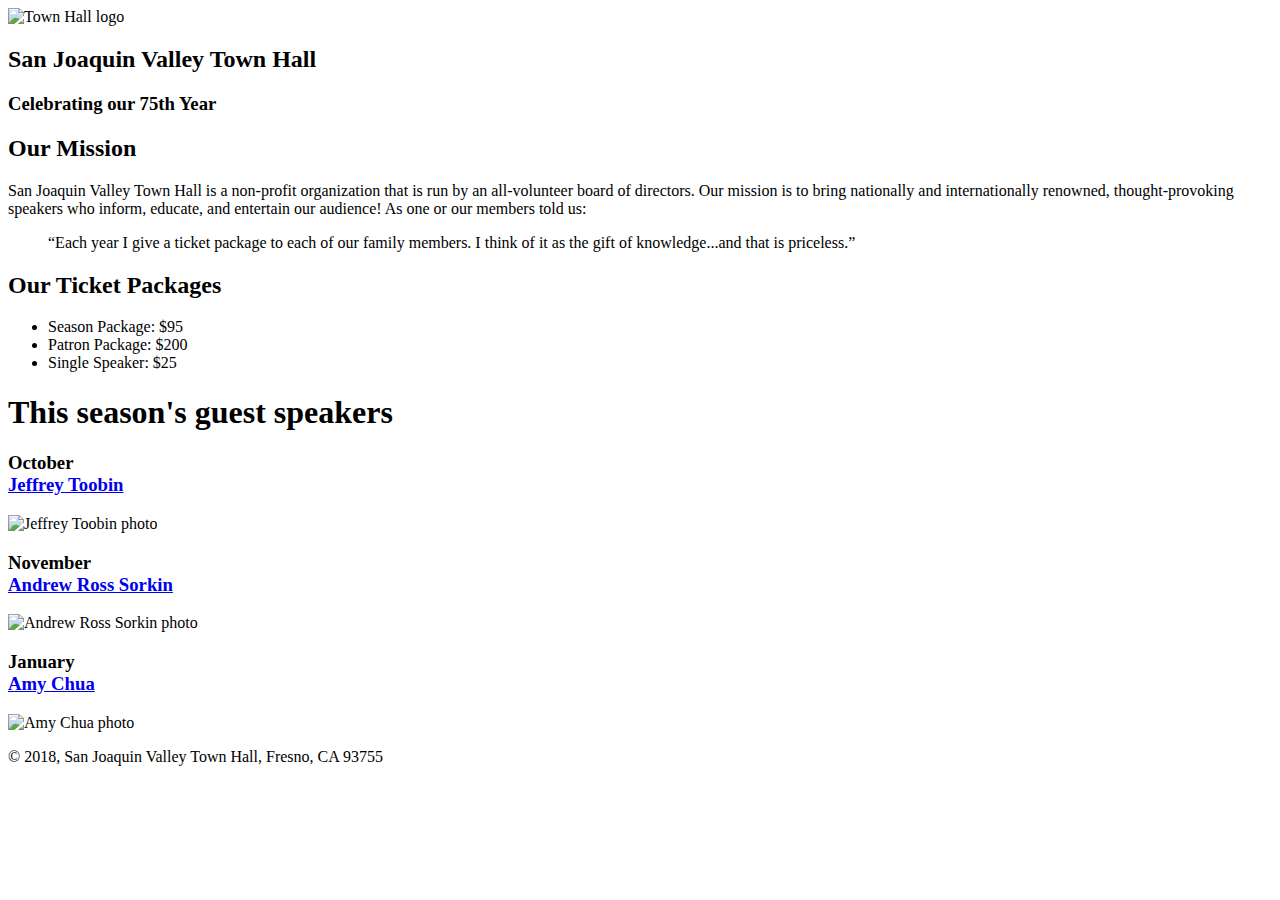
==== index.html @ e1d0a091 "second commit" ====
<!DOCTYPE html>
<html lang="en">

<head>
	<meta charset="utf-8">
	<title>San Joaquin Valley Town Hall</title>
	<link rel="shortcut icon" href="images/favicon.ico">
</head>

<body>
	<header>
		<img src="images/town_hall_logo.gif" alt="Town Hall logo" height="80" width="80"/>
		<h2>San Joaquin Valley Town Hall</h2>
		<h3>Celebrating our 75th Year</h3>
	</header>
	<main>
		<h2>Our Mission</h2>
		<p>San Joaquin Valley Town Hall is a non-profit organization that is run by an all-volunteer board of directors. Our mission is to bring nationally and internationally renowned, thought-provoking speakers who inform, educate, and entertain our audience! As one or our members told us:</p>
		<blockquote>&ldquo;Each year I give a ticket package to each of our family members. I think of it as the gift of knowledge...and that is priceless.&rdquo;</blockquote>
		<h2>Our Ticket Packages</h2>
		<ul>
			<li>Season Package: $95</li>
			<li>Patron Package: $200</li>
			<li>Single Speaker: $25</li>
		</ul>
		<h1>This season's guest speakers</h1>
		<h3>October<br><a href="speakers/toobin.html">Jeffrey Toobin</a></h3>
		<img src="images/toobin75.jpg" alt="Jeffrey Toobin photo">
		<h3>November<br><a href="speakers/sorkin.html">Andrew Ross Sorkin</a></h3>
		<img src="images/sorkin75.jpg" alt="Andrew Ross Sorkin photo">
		<h3>January<br><a href="speakers/chua.html">Amy Chua</a></h3>
		<img src="images/chua75.jpg" alt="Amy Chua photo">
	</main>
	<footer>
		<p>&copy; 2018, San Joaquin Valley Town Hall, Fresno, CA 93755</p>
	</footer>
</body>
</html>
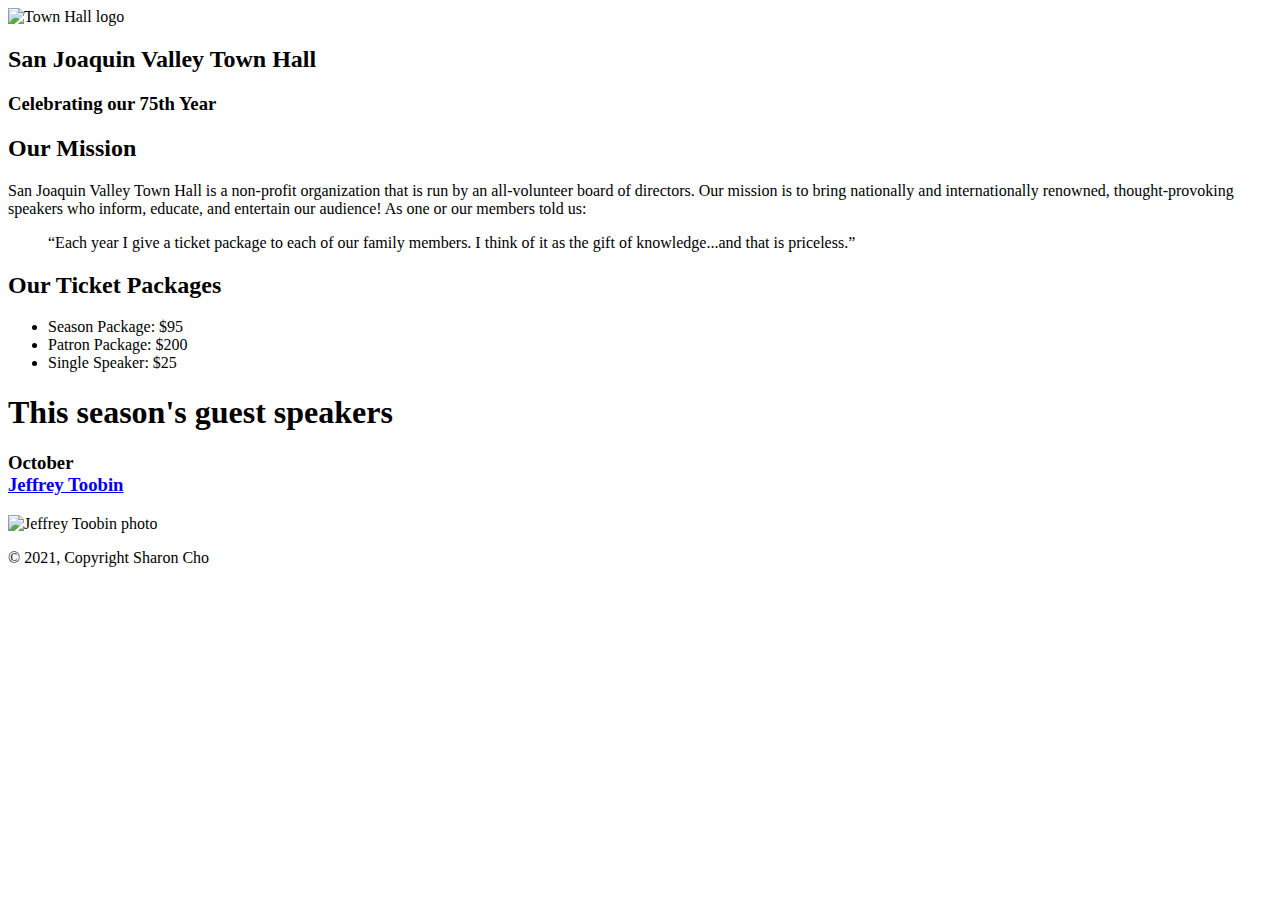
==== commit 1929820d: "fifth" ====
--- a/index.html
+++ b/index.html
@@ -25,14 +25,14 @@
 		</ul>
 		<h1>This season's guest speakers</h1>
 		<h3>October<br><a href="speakers/toobin.html">Jeffrey Toobin</a></h3>
-		<img src="images/toobin75.jpg" alt="Jeffrey Toobin photo">
-		<h3>November<br><a href="speakers/sorkin.html">Andrew Ross Sorkin</a></h3>
+		<img src="images/toobin75.jpg" alt="Jeffrey Toobin photo" height="75" width="75"/>
+		<!--	<h3>November<br><a href="speakers/sorkin.html">Andrew Ross Sorkin</a></h3>
 		<img src="images/sorkin75.jpg" alt="Andrew Ross Sorkin photo">
 		<h3>January<br><a href="speakers/chua.html">Amy Chua</a></h3>
-		<img src="images/chua75.jpg" alt="Amy Chua photo">
+		<img src="images/chua75.jpg" alt="Amy Chua photo">-->
 	</main>
 	<footer>
-		<p>&copy; 2018, San Joaquin Valley Town Hall, Fresno, CA 93755</p>
+		<p>&copy; 2021, Copyright Sharon Cho</p>
 	</footer>
 </body>
 </html>
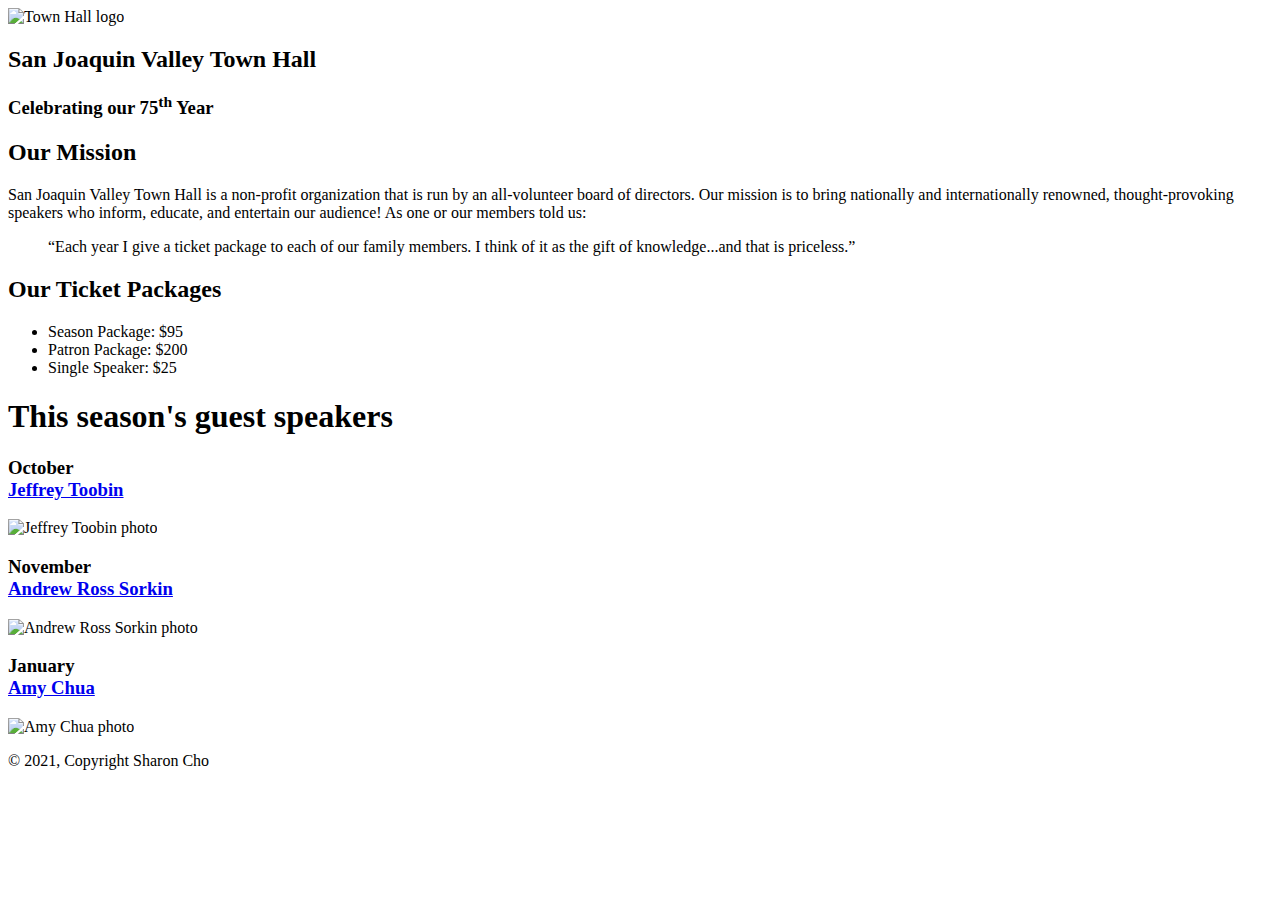
==== commit e1421426: "initial" ====
--- a/index.html
+++ b/index.html
@@ -5,13 +5,15 @@
 	<meta charset="utf-8">
 	<title>San Joaquin Valley Town Hall</title>
 	<link rel="shortcut icon" href="images/favicon.ico">
+	<link rel="stylesheet" href="styles/normalize.css">
+	<link rel="stylesheet" href="styles/main.css">
 </head>
 
 <body>
 	<header>
 		<img src="images/town_hall_logo.gif" alt="Town Hall logo" height="80" width="80"/>
 		<h2>San Joaquin Valley Town Hall</h2>
-		<h3>Celebrating our 75th Year</h3>
+		<h3>Celebrating our <span class="shadow">75<sup>th</sup></span> Year</h3>
 	</header>
 	<main>
 		<h2>Our Mission</h2>
@@ -25,11 +27,11 @@
 		</ul>
 		<h1>This season's guest speakers</h1>
 		<h3>October<br><a href="speakers/toobin.html">Jeffrey Toobin</a></h3>
-		<img src="images/toobin75.jpg" alt="Jeffrey Toobin photo" height="75" width="75"/>
-		<!--	<h3>November<br><a href="speakers/sorkin.html">Andrew Ross Sorkin</a></h3>
+		<img src="images/toobin75.jpg" alt="Jeffrey Toobin photo" height="75"/>
+		<h3>November<br><a href="speakers/sorkin.html">Andrew Ross Sorkin</a></h3>
 		<img src="images/sorkin75.jpg" alt="Andrew Ross Sorkin photo">
 		<h3>January<br><a href="speakers/chua.html">Amy Chua</a></h3>
-		<img src="images/chua75.jpg" alt="Amy Chua photo">-->
+		<img src="images/chua75.jpg" alt="Amy Chua photo">
 	</main>
 	<footer>
 		<p>&copy; 2021, Copyright Sharon Cho</p>
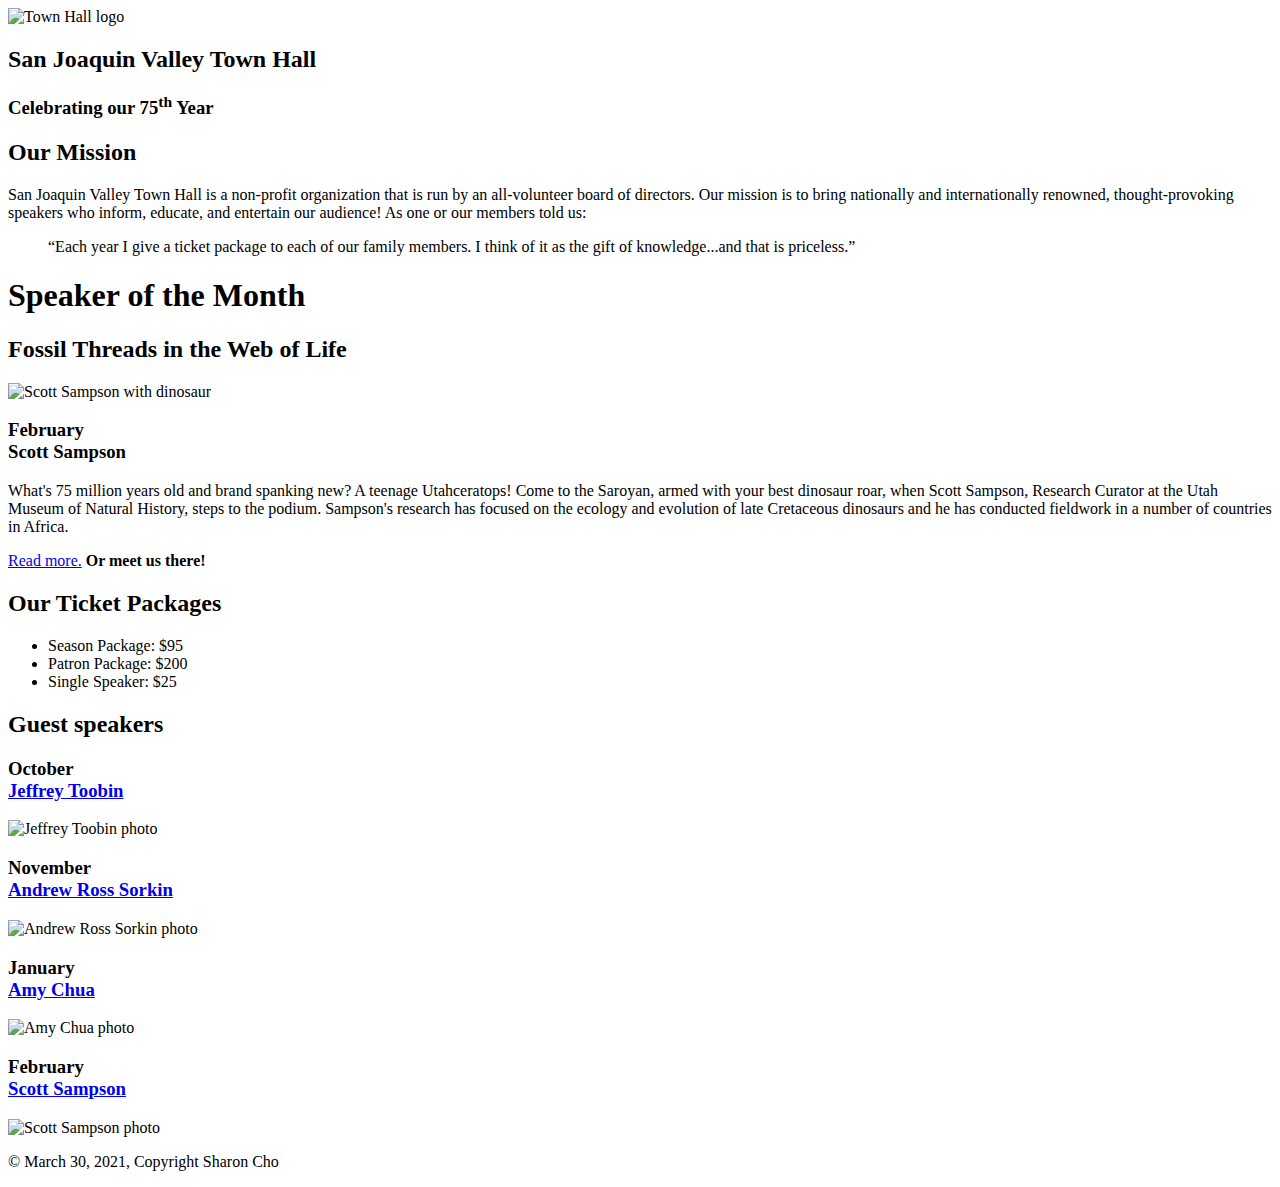
==== commit 3b63e4f9: "commit" ====
--- a/index.html
+++ b/index.html
@@ -16,25 +16,45 @@
 		<h3>Celebrating our <span class="shadow">75<sup>th</sup></span> Year</h3>
 	</header>
 	<main>
-		<h2>Our Mission</h2>
-		<p>San Joaquin Valley Town Hall is a non-profit organization that is run by an all-volunteer board of directors. Our mission is to bring nationally and internationally renowned, thought-provoking speakers who inform, educate, and entertain our audience! As one or our members told us:</p>
-		<blockquote>&ldquo;Each year I give a ticket package to each of our family members. I think of it as the gift of knowledge...and that is priceless.&rdquo;</blockquote>
-		<h2>Our Ticket Packages</h2>
-		<ul>
-			<li>Season Package: $95</li>
-			<li>Patron Package: $200</li>
-			<li>Single Speaker: $25</li>
-		</ul>
-		<h1>This season's guest speakers</h1>
-		<h3>October<br><a href="speakers/toobin.html">Jeffrey Toobin</a></h3>
-		<img src="images/toobin75.jpg" alt="Jeffrey Toobin photo" height="75"/>
-		<h3>November<br><a href="speakers/sorkin.html">Andrew Ross Sorkin</a></h3>
-		<img src="images/sorkin75.jpg" alt="Andrew Ross Sorkin photo">
-		<h3>January<br><a href="speakers/chua.html">Amy Chua</a></h3>
-		<img src="images/chua75.jpg" alt="Amy Chua photo">
+		<section>
+			<h2>Our Mission</h2>
+			<p>San Joaquin Valley Town Hall is a non-profit organization that is run by an all-volunteer board of directors. Our mission is to bring nationally and internationally renowned, thought-provoking speakers who inform, educate, and entertain our audience! As one or our members told us:</p>
+			<blockquote>&ldquo;Each year I give a ticket package to each of our family members. I think of it as the gift of knowledge...and that is priceless.&rdquo;</blockquote>
+
+			<h1>Speaker of the Month</h1>
+		<article>
+			<h2>Fossil Threads in the Web of Life</h2>
+			<img src="images/sampson_dinosaur.jpg" alt="Scott Sampson with dinosaur">
+			<h3>February<br>
+				Scott Sampson</h3>
+
+			<p>What's 75 million years old and brand spanking new? A teenage Utahceratops! Come to the Saroyan, armed with your best dinosaur roar, when Scott Sampson, Research Curator at the Utah Museum of Natural History, steps to the podium. Sampson's research has focused on the ecology and evolution of late Cretaceous dinosaurs and he has conducted fieldwork in a number of countries in Africa.</p>
+
+			<p><a href="speakers/sampson.html">Read more.</a>&nbsp;<b>Or meet us there!</b></p>
+		</article>
+
+			<h2>Our Ticket Packages</h2>
+			<ul>
+				<li>Season Package: $95</li>
+				<li>Patron Package: $200</li>
+				<li>Single Speaker: $25</li>
+			</ul>
+		</section>
+
+		<aside>
+			<h2>Guest speakers</h2>
+			<h3>October<br><a href="speakers/toobin.html">Jeffrey Toobin</a></h3>
+			<img src="images/toobin75.jpg" alt="Jeffrey Toobin photo" height="75"/>
+			<h3>November<br><a href="speakers/sorkin.html">Andrew Ross Sorkin</a></h3>
+			<img src="images/sorkin75.jpg" alt="Andrew Ross Sorkin photo">
+			<h3>January<br><a href="speakers/chua.html">Amy Chua</a></h3>
+			<img src="images/chua75.jpg" alt="Amy Chua photo">
+			<h3>February<br><a href="speakers/sampson.html">Scott Sampson</a></h3>
+			<img src="images/sampson75.jpg" alt="Scott Sampson photo">
+		</aside>
 	</main>
 	<footer>
-		<p>&copy; 2021, Copyright Sharon Cho</p>
+		<p>&copy; March 30, 2021, Copyright Sharon Cho</p>
 	</footer>
 </body>
 </html>
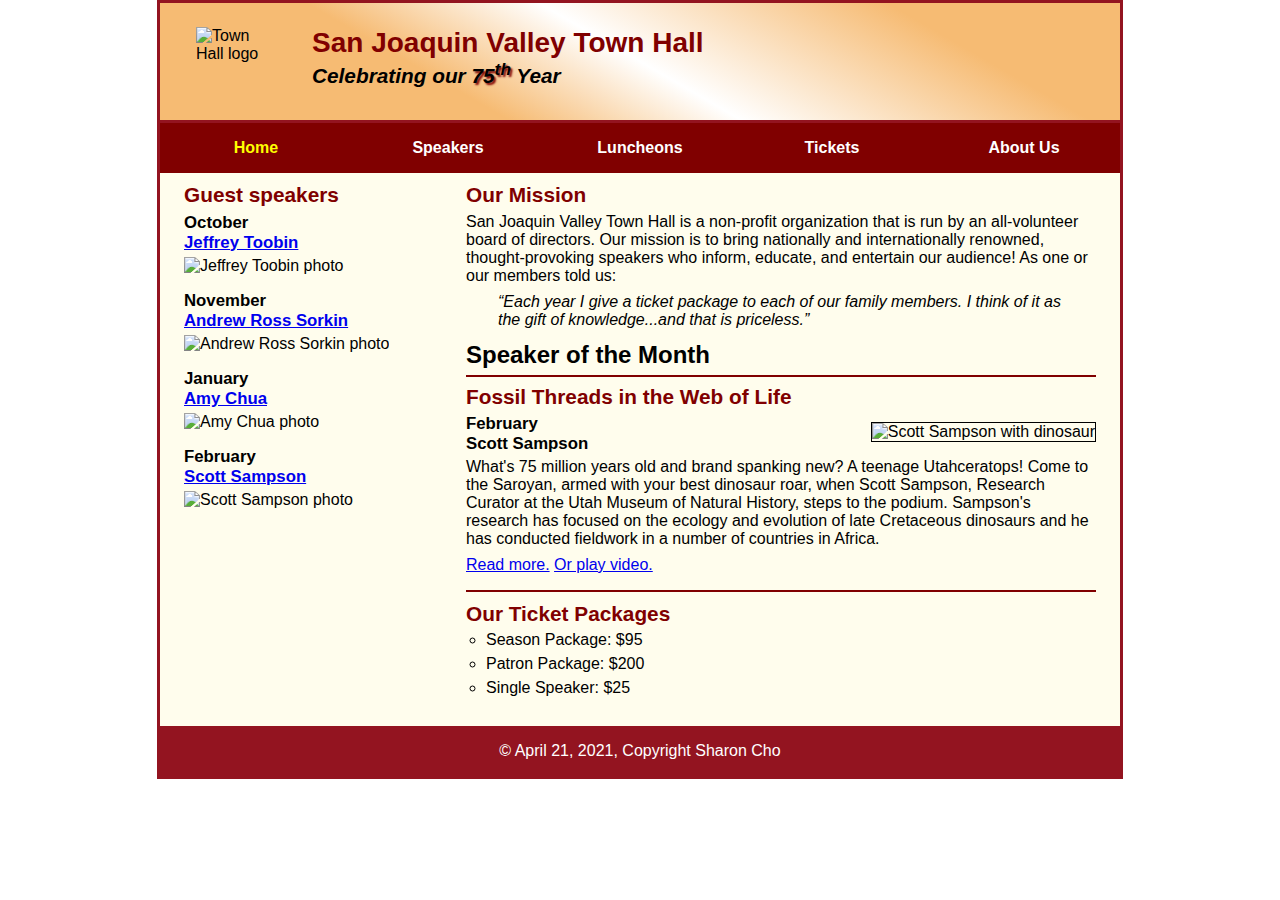
==== commit 8109992e: "commit" ====
--- a/index.html
+++ b/index.html
@@ -3,10 +3,19 @@
 
 <head>
 	<meta charset="utf-8">
+	<meta name="viewport" content="width=device-width, initial-scale=1">
 	<title>San Joaquin Valley Town Hall</title>
 	<link rel="shortcut icon" href="images/favicon.ico">
 	<link rel="stylesheet" href="styles/normalize.css">
 	<link rel="stylesheet" href="styles/main.css">
+	<link rel="stylesheet" href="styles/slicknav.css">
+	<script src="https://code.jquery.com/jquery-3.2.1.min.js"></script>
+	<script src="js/jquery.slicknav.min.js"></script>
+	<script type="text/javascript">
+		$(document).ready(function(){
+			$('#nav_menu').slicknav({prependTo:"#mobile_menu"});
+		});
+	</script>
 </head>
 
 <body>
@@ -15,6 +24,26 @@
 		<h2>San Joaquin Valley Town Hall</h2>
 		<h3>Celebrating our <span class="shadow">75<sup>th</sup></span> Year</h3>
 	</header>
+
+	<nav id="mobile_menu"></nav>
+	<nav id="nav_menu">
+		<ul>
+			<li><a href="index.html" class="current">Home</a></li>
+			<li><a href="index.html">Speakers</a></li>
+			<li><a href="index.html">Luncheons</a></li>
+			<li><a href="index.html">Tickets</a></li>
+			<li><a href="index.html">About Us</a>
+				<ul>
+					<li><a href="#">Out History</a></li>
+					<li><a href="#">Board of Directors</a></li>
+					<li><a href="#">Past Speakers</a></li>
+					<li><a href="#">Contact Information</a></li>
+				</ul>
+			</li>
+		</ul>
+	</nav>
+
+
 	<main>
 		<section>
 			<h2>Our Mission</h2>
@@ -30,7 +59,7 @@
 
 			<p>What's 75 million years old and brand spanking new? A teenage Utahceratops! Come to the Saroyan, armed with your best dinosaur roar, when Scott Sampson, Research Curator at the Utah Museum of Natural History, steps to the podium. Sampson's research has focused on the ecology and evolution of late Cretaceous dinosaurs and he has conducted fieldwork in a number of countries in Africa.</p>
 
-			<p><a href="speakers/sampson.html">Read more.</a>&nbsp;<b>Or meet us there!</b></p>
+			<p><a href="sampson.html">Read more.</a>&nbsp;<a href="media/sampson.swf" target="_blank">Or play video.</a></p>
 		</article>
 
 			<h2>Our Ticket Packages</h2>
@@ -43,18 +72,20 @@
 
 		<aside>
 			<h2>Guest speakers</h2>
+			<div id="speakers">
 			<h3>October<br><a href="speakers/toobin.html">Jeffrey Toobin</a></h3>
 			<img src="images/toobin75.jpg" alt="Jeffrey Toobin photo" height="75"/>
 			<h3>November<br><a href="speakers/sorkin.html">Andrew Ross Sorkin</a></h3>
 			<img src="images/sorkin75.jpg" alt="Andrew Ross Sorkin photo">
 			<h3>January<br><a href="speakers/chua.html">Amy Chua</a></h3>
 			<img src="images/chua75.jpg" alt="Amy Chua photo">
-			<h3>February<br><a href="speakers/sampson.html">Scott Sampson</a></h3>
+			<h3>February<br><a href="sampson.html">Scott Sampson</a></h3>
 			<img src="images/sampson75.jpg" alt="Scott Sampson photo">
+			</div>
 		</aside>
 	</main>
 	<footer>
-		<p>&copy; March 30, 2021, Copyright Sharon Cho</p>
+		<p>&copy; April 21, 2021, Copyright Sharon Cho</p>
 	</footer>
 </body>
 </html>
--- a/styles/main.css
+++ b/styles/main.css
@@ -0,0 +1,214 @@
+/* the styles for the elements */
+* {
+	margin: 0;
+	padding: 0;
+}
+html {
+	background-color: white;
+}
+body {
+	font-family: Arial, Helvetica, sans-serif;
+    font-size: 100%;
+	width: 99%;
+	max-width: 960px;
+	margin: 0 auto;
+	border: 3px solid #931420;
+	background-color: #fffded;
+}
+
+/* the styles for the header */
+header {
+	padding: 1.5em 0 2em 0;
+	border-bottom: 3px solid #931420;
+	background-image: linear-gradient(
+			30deg, #f6bb73 0%, #f6bb73 30%, white 50%, #f6bb73 80%, #f6bb73 100%);
+}
+header img {
+	float: left;
+	padding: 0 3.75%;
+}
+.shadow {
+	text-shadow: 2px 2px 2px #800000;
+}
+header h2 {
+	font-size: 175%;
+	color: #800000;
+}
+header h3 {
+	font-size: 130%;
+	font-style: italic;
+}
+/* nav menu */
+#nav_menu ul {
+	list-style-type: none;
+	margin: 0;
+	padding: 0;
+	position: relative;
+}
+#nav_menu ul li {
+	float: left;
+	width: 20%;
+}
+#nav_menu ul li a {
+	display: block;
+	text-align: center;
+	padding: 1em 0;
+	text-decoration: none;
+	background-color: #800000;
+	color: white;
+	font-weight: bold;
+}
+#nav_menu a.current {
+	color: yellow;
+}
+#nav_menu ul ul {
+	width: 100%;
+	display: none;
+	position: absolute;
+	top: 100%;
+}
+#nav_menu ul ul li {
+	float: none;
+}
+#nav_menu ul li:hover > ul {
+	display: block;
+}
+#nav_menu > ul::after {
+	content: "";
+	clear: both;
+	display: block;
+}
+
+
+/* the styles for the section */
+main {
+	clear: left;
+}
+section {
+	width: 65.625%;
+	float: right;
+	padding: 0 2.5% 20px 2.5%;
+}
+section h1 {
+	font-size: 150%;
+	padding: .5em 0 .25em 0;
+	margin: 0;
+}
+section h2 {
+	color: #800000;
+	font-size: 130%;
+	padding: .5em 0 .25em 0;
+}
+section p {
+	padding-bottom: .5em;
+}
+section blockquote {
+	padding: 0 2em;
+	font-style: italic;
+}
+section ul {
+	padding: 0 0 .25em 1.25em;
+	list-style-type: circle;
+}
+section li {
+	padding-bottom: .35em;
+}
+article {
+	padding: .5em 0;
+	border-top: 2px solid #800000;
+	border-bottom: 2px solid #800000;
+}
+article h2 {
+	padding-top: 0;
+}
+article h3 {
+	font-size: 105%;
+	padding-bottom: .25em;
+}
+article img {
+	float: right;
+	max-width: 40%;
+	min-width: 150px;
+	margin: .5em 0 1em 1em;
+	border: 1px solid black;
+}
+aside {
+	width: 26.875%;
+	float: right;
+	padding: 0 0 20px 2.5%;
+}
+aside h2 {
+	color: #800000;
+	font-size: 130%;
+	padding: .5em 0 .25em 0;
+}
+aside h3 {
+	font-size: 105%;
+	padding-bottom: .25em;
+}
+aside img {
+	padding-bottom: 1em;
+}
+
+a:focus, a:hover {
+	font-style: italic;
+}
+/* the styles for the footer */
+footer p {
+	text-align: center;
+	padding: 1em 0;
+	color: white;
+}
+footer {
+	background-color: #931420;
+	clear: both;
+}
+
+footer p {
+	text-align: center;
+	color: white;
+	padding: 1em 0;
+}
+#mobile_menu {
+	display: none;
+}
+
+@media only screen and (max-width: 959px) {
+	section h1 { font-size: 135%; }
+	section h2, aside h2 { font-size: 120%; }
+}
+
+@media only screen and (max-width: 767px) {
+	header img { float: none; }
+	header { text-align: center; }
+	section {
+		float: none;
+		width: 95%;
+	}
+
+	aside {
+	float: none;
+	padding-right: 2.5%;
+	width: 95%;
+	}
+
+	article img { max-width: 30%; }
+	#speakers {
+		-moz-column-count: 2;
+		-webkit-column-count: 2;
+		column-count: 2;
+	}
+	#nav_menu {
+		display: none;
+	}
+	#mobile_menu {
+		display: block;
+	}
+	.slicknav_menu {
+		background-color: #800000 !important;
+	}
+}
+@media only screen and (max-width: 479px) {
+	body { font-size: 90%; }
+}
+
